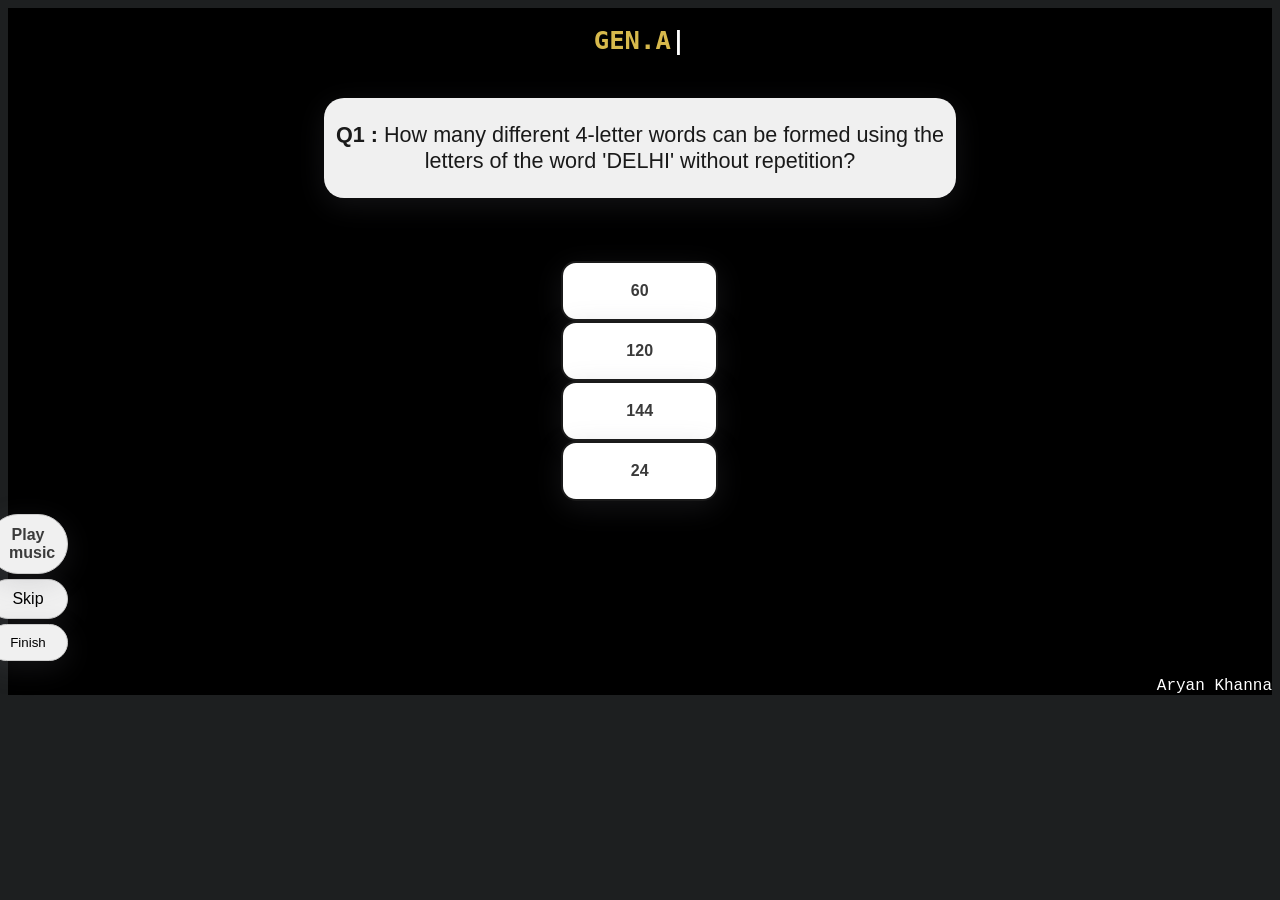
==== quiz.html @ e459a6ba "Add files via upload" ====
<!DOCTYPE html>
<html lang="en">

<head>
    <meta charset="UTF-8">
    <meta name="viewport" content="width=device-width, initial-scale=1.0">
    <link rel="stylesheet" href="css.css">
    <title>Document</title>
</head>

<body>

    <div class="container">
        <h1 id="type">GEN.A</h1>

        <div class="from">
            <div id="pips">
                <span id="pip"></span>

            </div>
        </div>
        <div id="contain">
            <H1 id="TS"></H1>

            <H1 id="YS"></H1>
        </div>
    </div>
    <div class="Exit">
        <div class="up">
            <button type="button" class="buttons" id="none">Play music</button>
            <input type="button" value="Skip" class="buttons" id="skip">
            <input type="button" value="Finish" class="Finish" id="end">
        </div>


    </div>
    <span>
        <p class="mashtag" id="name">Aryan Khanna</p>
    </span>


</body>
<script src="Javas.mjs"></script>


</html>
---- css.css ----
body {
    background-color: black;
    color: white;
}

.container {
    display: flex;
    flex-direction: column;
    display: flex;
    justify-content: center;
    align-items: center;
}

.from {
    box-shadow: rgba(100, 100, 111, 0.2) 0px 7px 29px 0px;
    font-family: 'Gill Sans', 'Gill Sans MT', Calibri, 'Trebuchet MS', sans-serif;
    font-size: large;
    width: 50%;
    height: 100px;
    text-align: center;
    flex-grow: 1;
    display: flex;
    justify-content: center;
    align-items: center;
    height: 100px;
    margin-top: 2%;
    color: #1A1A1A;
    border-radius: 20px;
    background-color: #f0f0f0;

}

@media screen and (max-width: 690px) {
    .from {
        box-shadow: rgba(100, 100, 111, 0.2) 0px 7px 29px 0px;
        font-family: 'Gill Sans', 'Gill Sans MT', Calibri, 'Trebuchet MS', sans-serif;
        font-size: small;
        width: 70%;
        height: 100px;
        text-align: center;
        flex-grow: 1;
        display: flex;
        justify-content: center;
        align-items: center;
        height: 100px;
        margin-top: 1%;
        color: #1A1A1A;
        border-radius: 20px;
        background-color: #f0f0f0;


    }
}


.Exit {
    width: 40px;
}

.Exit {
    text-align: center;
    line-height: inherit
}


#skip {
    text-align: center;
    line-height: inherit
}

#pip {
    font-size: larger;
}


.correct {
    background-color: lightgreen;
    border: green;
}

.incorrect {
    background-color: lightcoral;
    border: red;
    border-width: 2px;
}

#contain {
    display: flex;
    flex-direction: column;
    align-items: center;
    margin-top: 5%;
}


button {
    margin-top: 30%;
    box-shadow: rgba(100, 100, 111, 0.2) 0px 7px 29px 0px;
    background-color: #f0f0f0;
    border: 1px solid #ccc;
    padding: 20px 40px;
    width: 800%;
    cursor: pointer;
}

@media screen and (max-width: 915px) {
    button {
        margin-top: 30%;
        box-shadow: rgba(100, 100, 111, 0.2) 0px 7px 29px 0px;
        background-color: #f0f0f0;
        border: 1px solid #ccc;
        padding: 20px 40px;
        width: 500%;
        /* Remove or adjust the width property as needed */
        cursor: pointer;
    }
}

.mashtag {
    text-align: right;
    font-family: 'Courier New', Courier, monospace;
}

.buttons {
    box-shadow: rgba(100, 100, 111, 0.2) 0px 7px 29px 0px;
    background-color: #f0f0f0;
    margin-top: 5px;
    font-size: small;
    border: 1px solid #ccc;
    padding: 10px 20px;
    width: 200%;
}

.Finish {
    box-shadow: rgba(100, 100, 111, 0.2) 0px 7px 29px 0px;
    background-color: #f0f0f0;
    margin-top: 5px;
    border: 1px solid #ccc;
    padding: 10px 20px;
    width: 200%;
}

@media screen and (max-width: 9650px) {
    button {
        margin-top: 30%;
        box-shadow: rgba(100, 100, 111, 0.2) 0px 7px 29px 0px;
        background-color: #f0f0f0;
        border: 1px solid #ccc;
        padding: 20px 40px;
        width: 300%;
        /* Remove or adjust the width property as needed */
        cursor: pointer;
    }
}

:root {
    --steps: 16;
    background: #1d1f20;
}


#score {
    display: inline-block;
    border: 1px solid black;
    border-radius: 50%;
    padding: 15px;
    background-color: white;
    color: black;
    text-align: center;
    font-weight: bolder;
    font-family: 'Courier New', Courier, monospace;
}

#type {
    font-family: 'Inconsolata', Consolas, monospace;
    font-size: 2vw;
    color: #d7b94c;
    position: relative;

    &::after {
        content: "|";
        width: 100%;
        color: white;
        background: var(--background);
        animation: typing 4s steps(var(--steps)) forwards,
            caret 1s infinite;
    }
}

@keyframes typing {
    to {
        width: 0
    }
}

@keyframes caret {
    20% {
        color: transparent
    }
}


@media screen and (max-width: 1115px) {
    #type {
        font-family: 'Inconsolata', Consolas, monospace;
        font-size: 6vw;
        color: #d7b94c;
        position: relative;

        &::after {
            content: "|";
            width: 100%;
            color: white;
            background: var(--background);
            animation: typing 4s steps(var(--steps)) forwards,
                caret 1s infinite;
        }
    }

}

/* CSS */
button {
    appearance: none;
    background-color: white;
    border: 2px solid #1A1A1A;
    border-radius: 15px;
    box-sizing: border-box;
    color: #3B3B3B;
    cursor: pointer;
    display: inline-block;
    font-family: Roobert, -apple-system, BlinkMacSystemFont, "Segoe UI", Helvetica, Arial, sans-serif, "Apple Color Emoji", "Segoe UI Emoji", "Segoe UI Symbol";
    font-size: 16px;
    font-weight: 600;
    line-height: normal;
    margin: 0;
    min-height: 60px;
    min-width: 0;
    outline: none;
    padding: 16px 24px;
    text-align: center;
    text-decoration: none;
    transition: all 300ms cubic-bezier(.23, 1, 0.32, 1);
    user-select: none;
    -webkit-user-select: none;
    touch-action: manipulation;
    width: 200%;
    will-change: transform;
}

.but:disabled {
    pointer-events: none;
}

.but:hover {
    color: #fff;
    background-color: #1A1A1A;
    box-shadow: rgba(0, 0, 0, 0.25) 0 8px 15px;
    transform: translateY(-2px);
}

.but:active {
    box-shadow: none;
    transform: translateY(0);
}

.waivy {
    position: relative;
    left: 100%;
}

.Exit {
    display: flex;
    flex-direction: column;
    display: flex;
    align-items: right;
    justify-content: right;

}

#skip {
    text-align: center;
    font-size: medium;
    border-radius: 100px;
}

#end {
    text-align: center;
    border-radius: 40px;
}

.up {
    display: flex;
    flex-direction: column;
    align-items: center;
    margin-top: 20%;
}


.SUM {
    border-style: solid;
    padding: 40px 60px;
    background-color: white;
    width: 20%;
    font-family: 'Courier New', Courier, monospace;
    color: #1A1A1A;
}

.Totals {
    border-style: solid;
    padding: 40px 60px;
    font-family: 'Courier New', Courier, monospace;
    width: 20%;

    background-color: white;
    color: #1A1A1A;
}

#none {

    text-align: center;
    font-size: medium;
    border-radius: 100px;
}
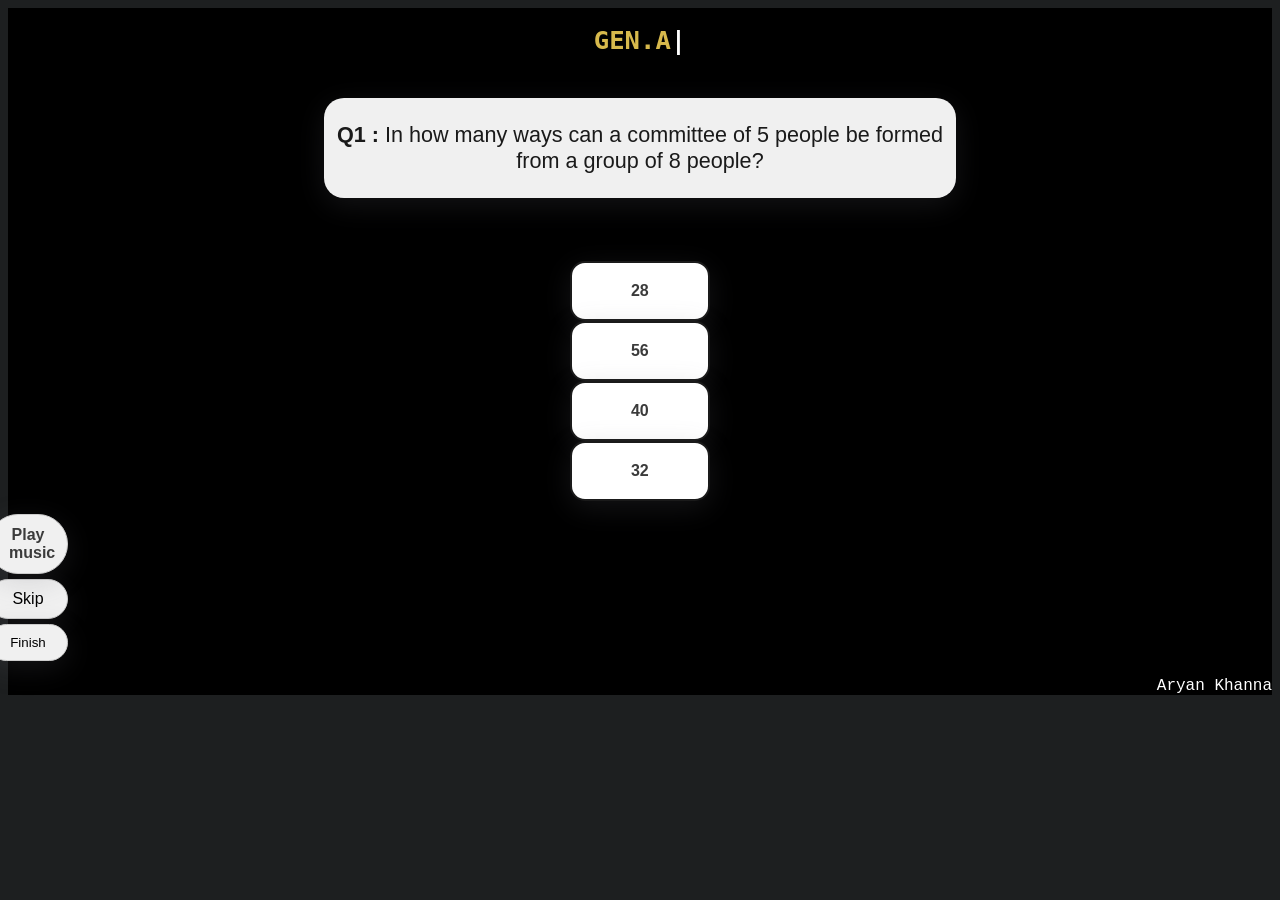
==== commit 3d844615: "Update quiz.html" ====
--- a/quiz.html
+++ b/quiz.html
@@ -2,6 +2,14 @@
 <html lang="en">
 
 <head>
+    <script async src="https://www.googletagmanager.com/gtag/js?id=G-N6Z4X7QE15"></script>
+<script>
+  window.dataLayer = window.dataLayer || [];
+  function gtag(){dataLayer.push(arguments);}
+  gtag('js', new Date());
+
+  gtag('config', 'G-N6Z4X7QE15');
+</script>
     <meta charset="UTF-8">
     <meta name="viewport" content="width=device-width, initial-scale=1.0">
     <link rel="stylesheet" href="css.css">
@@ -43,4 +51,4 @@
 <script src="Javas.mjs"></script>
 
 
-</html>+</html>
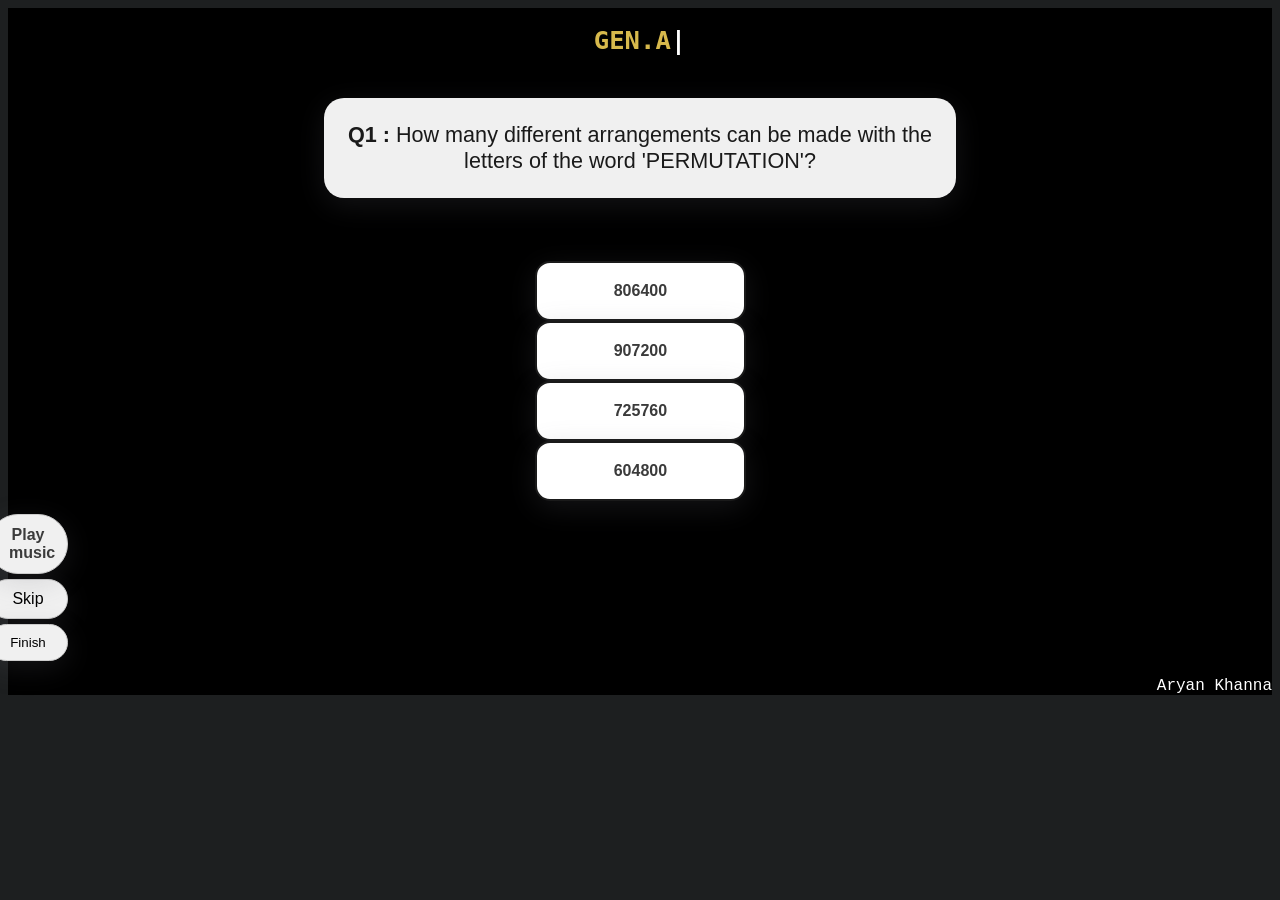
==== commit 73cd76ba: "Update quiz.html" ====
--- a/quiz.html
+++ b/quiz.html
@@ -2,13 +2,14 @@
 <html lang="en">
 
 <head>
-    <script async src="https://www.googletagmanager.com/gtag/js?id=G-N6Z4X7QE15"></script>
+<!-- Google tag (gtag.js) -->
+<script async src="https://www.googletagmanager.com/gtag/js?id=G-TCJ8ZSVF9B"></script>
 <script>
   window.dataLayer = window.dataLayer || [];
   function gtag(){dataLayer.push(arguments);}
   gtag('js', new Date());
 
-  gtag('config', 'G-N6Z4X7QE15');
+  gtag('config', 'G-TCJ8ZSVF9B');
 </script>
     <meta charset="UTF-8">
     <meta name="viewport" content="width=device-width, initial-scale=1.0">
